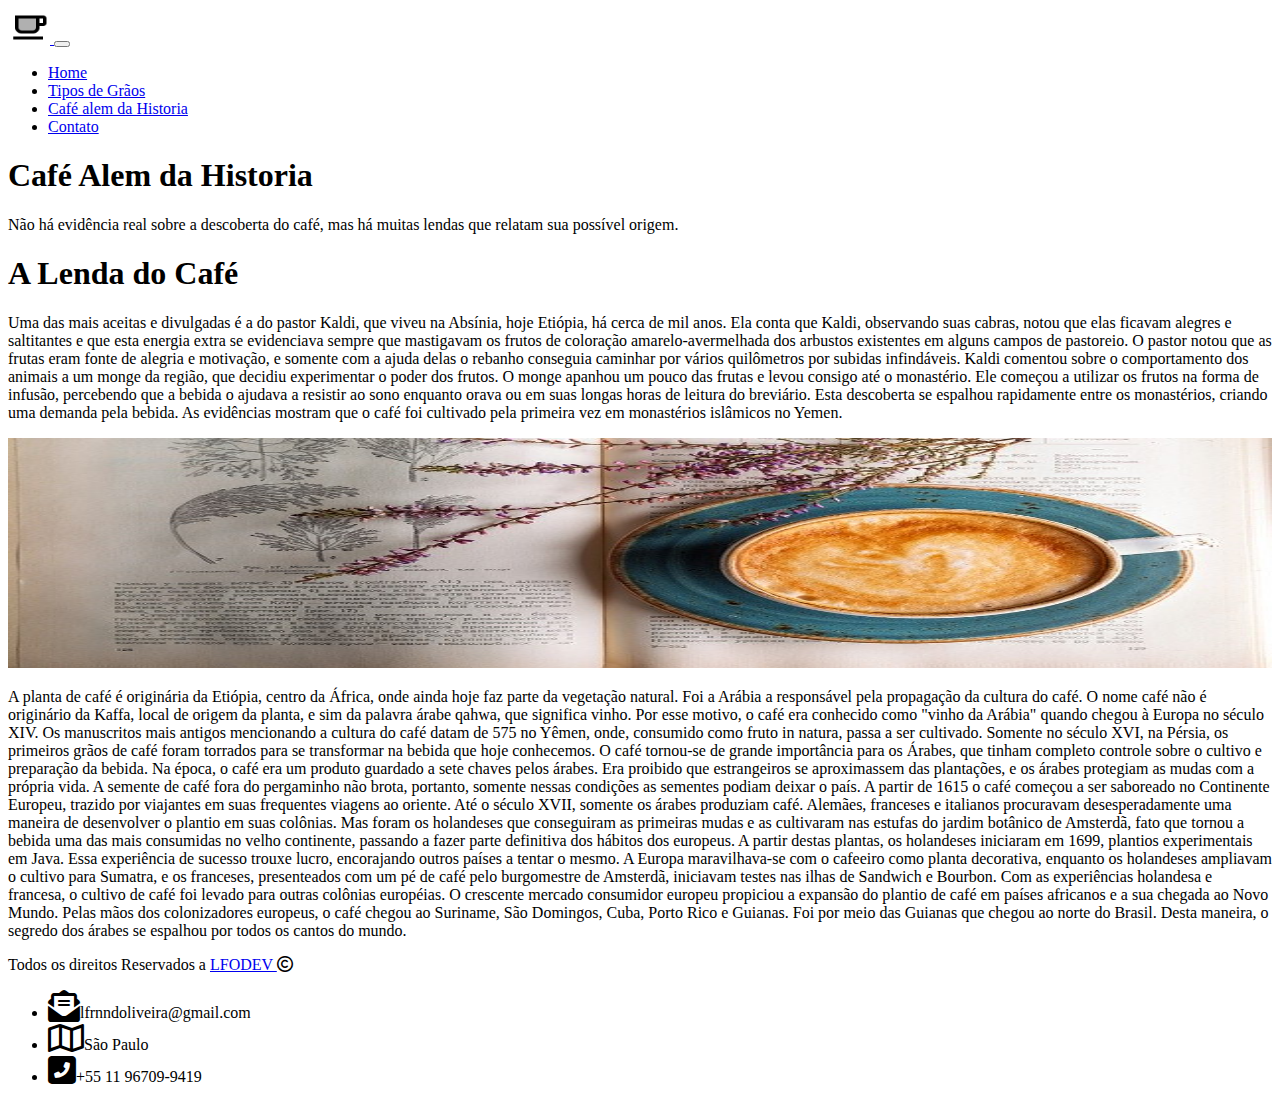
==== cafeAlemdaHistoria.html @ 26f5d50d "2022, maos a obra" ====
<!doctype html>
<html lang="pt-br">
  <head>
    <title>Coffee Express 182</title>
    <!-- Required meta tags -->
    <meta charset="utf-8">
    <meta name="viewport" content="width=device-width, initial-scale=1, shrink-to-fit=no">
    <link rel="shortcut icon" type="imagex/png" href="./images/icons-café-64.png">

    <!-- Bootstrap CSS v5.0.2 -->
    <link rel="stylesheet" href="https://cdn.jsdelivr.net/npm/bootstrap@5.0.2/dist/css/bootstrap.min.css"  integrity="sha384-EVSTQN3/azprG1Anm3QDgpJLIm9Nao0Yz1ztcQTwFspd3yD65VohhpuuCOmLASjC" crossorigin="anonymous">
    <!--Main CSS file-->
    <link rel="stylesheet" href="./css/main.css">
    <!--load all styles -->
    <link href="fontawesome/css/all.css" rel="stylesheet"> 
  </head>
    <body>
        <header>
             <!--Inicio navbar-->
                <nav class="navbar navbar-expand-md navbar-light fixed-top bg-light">
                    <div class="container">
                        <a class="navbar-brand" href="#">
                            <img src="./images/icons-café.gif" alt="" width="42" height="36" class="d-inline-block align-text-top">
                        </a>
                        <button class="navbar-toggler" type="button" data-bs-toggle="collapse" data-bs-target="#navbarNav" aria-controls="navbarNav" aria-expanded="false" aria-label="Toggle navigation">
                         <span class="navbar-toggler-icon"></span>
                        </button>
                        <div class="collapse navbar-collapse " id="navbarNav">
                            <ul class="navbar-nav">
                                <li class="nav-item ms-3">
                                    <a class="nav-link active" id="nav-item" aria-current="page" href="index.html">Home</a>
                                </li>
                                <li class="nav-item ms-3">
                                    <a class="nav-link" id="nav-item" href="tiposGrao.html">Tipos de Grãos</a>
                                </li>
                                <li class="nav-item ms-3">
                                    <a class="nav-link" id="nav-item" href="cafeAlemdaHistoria.html">Café alem da Historia</a>
                                </li>
                                <li class="nav-item ms-3">
                                    <a class="nav-link" id="nav-item" href="#">Contato</a>
                                </li>
                            </ul>
                        </div>
                    </div>
                </nav>
                <!--Fim navbar-->
        </header>
        <div>
            <section class="py-5 text-center container" >
            <div class="row py-lg-5" id="SliderStilo">
              <div class="col-lg-6 col-md-8 mx-auto p-4">
                <h1 class="fw-light text-light">Café Alem da Historia</h1>
                <p class="lead text-light">Não há evidência real sobre a descoberta do café, mas há muitas lendas que relatam sua possível origem.</p>
                
              </div>
            </div>
          </section>
        
          <section class="py-3 text-center container">
            <div class="row py-lg-5" id="SliderStilo">
              <div class="col-lg-6 col-md-8 mx-auto p-4">
                <h1 class="fw-light text-light">A Lenda do Café</h1>
                <p class="lead text-light">Uma das mais aceitas e divulgadas é a do pastor Kaldi, que viveu na Absínia, hoje Etiópia, há cerca de mil anos. Ela conta que Kaldi, observando suas cabras, notou que elas ficavam alegres e saltitantes e que esta energia extra se evidenciava sempre que mastigavam os frutos de coloração amarelo-avermelhada dos arbustos existentes em alguns campos de pastoreio.

                    O pastor notou que as frutas eram fonte de alegria e motivação, e somente com a ajuda delas o rebanho conseguia caminhar por vários quilômetros por subidas infindáveis.
                    
                    Kaldi comentou sobre o comportamento dos animais a um monge da região, que decidiu experimentar o poder dos frutos. O monge apanhou um pouco das frutas e levou consigo até o monastério. Ele começou a utilizar os frutos na forma de infusão, percebendo que a bebida o ajudava a resistir ao sono enquanto orava ou em suas longas horas de leitura do breviário. Esta descoberta se espalhou rapidamente entre os monastérios, criando uma demanda pela bebida. As evidências mostram que o café foi cultivado pela primeira vez em monastérios islâmicos no Yemen.</p>
                    <img src="./images/coffe1.png" class="bd-placeholder-img card-img-top" width="100%" height="230">
                <p class="lead text-light p-2">A planta de café é originária da Etiópia, centro da África, onde ainda hoje faz parte da vegetação natural. Foi a Arábia a responsável pela propagação da cultura do café. O nome café não é originário da Kaffa, local de origem da planta, e sim da palavra árabe qahwa, que significa vinho. Por esse motivo, o café era conhecido como "vinho da Arábia" quando chegou à Europa no século XIV.
                    Os manuscritos mais antigos mencionando a cultura do café datam de 575 no Yêmen, onde, consumido como fruto in natura, passa a ser cultivado. Somente no século XVI, na Pérsia, os primeiros grãos de café foram torrados para se transformar na bebida que hoje conhecemos.
                    O café tornou-se de grande importância para os Árabes, que tinham completo controle sobre o cultivo e preparação da bebida. Na época, o café era um produto guardado a sete chaves pelos árabes. Era proibido que estrangeiros se aproximassem das plantações, e os árabes protegiam as mudas com a própria vida. A semente de café fora do pergaminho não brota, portanto, somente nessas condições as sementes podiam deixar o país.
                    A partir de 1615 o café começou a ser saboreado no Continente Europeu, trazido por viajantes em suas frequentes viagens ao oriente. Até o século XVII, somente os árabes produziam café. Alemães, franceses e italianos procuravam desesperadamente uma maneira de desenvolver o plantio em suas colônias. 
                    Mas foram os holandeses que conseguiram as primeiras mudas e as cultivaram nas estufas do jardim botânico de Amsterdã, fato que tornou a bebida uma das mais consumidas no velho continente, passando a fazer parte definitiva dos hábitos dos europeus.
                    A partir destas plantas, os holandeses iniciaram em 1699, plantios experimentais em Java. Essa experiência de sucesso trouxe lucro, encorajando outros países a tentar o mesmo. A Europa maravilhava-se com o cafeeiro como planta decorativa, enquanto os holandeses ampliavam o cultivo para Sumatra, e os franceses, presenteados com um pé de café pelo burgomestre de Amsterdã, iniciavam testes nas ilhas de Sandwich e Bourbon.
                    Com as experiências holandesa e francesa, o cultivo de café foi levado para outras colônias européias. O crescente mercado consumidor europeu propiciou a expansão do plantio de café em países africanos e a sua chegada ao Novo Mundo. Pelas mãos dos colonizadores europeus, o café chegou ao Suriname, São Domingos, Cuba, Porto Rico e Guianas. Foi por meio das Guianas que chegou ao norte do Brasil. Desta maneira, o segredo dos árabes se espalhou por todos os cantos do mundo.</p>    

                
              </div>
            </div>
          </section>
        </div>
          
       


        <!--RODAPE-->
      <footer class="container-fluid">
        <div class="row">
          <div class="col-sm-6">
            <p class="text-light py-5 ps-2" >Todos os direitos Reservados a <a href="https://lfodevplus.000webhostapp.com/" id="redirectfooter" class='text-danger'>LFODEV </a><i class="far fa-copyright"></i></p>
          </div> 

          
          <div class="col-sm-6">
            <ul class="py-2">
              <li class="py-2  text-light"><i class="fas fa-envelope-open-text fa-2x"></i><a class="ps-2" id="redirectfooter">lfrnndoliveira@gmail.com</a></li>
              <li class="py-2  text-light"><i class="far fa-map fa-2x"></i><a class="ps-2" id="redirectfooter">São Paulo</a></li>
              <li class="py-2  text-light"><i class="fas fa-phone-square-alt fa-2x"></i><a class="ps-2" id="redirectfooter">+55 11 96709-9419</a></li>
            </ul>
          </div>
        </div>
        
      </footer>
      
        <!-- Bootstrap JavaScript Libraries -->
        <script src="https://cdn.jsdelivr.net/npm/@popperjs/core@2.9.2/dist/umd/popper.min.js" integrity="sha384-IQsoLXl5PILFhosVNubq5LC7Qb9DXgDA9i+tQ8Zj3iwWAwPtgFTxbJ8NT4GN1R8p" crossorigin="anonymous"></script>
        <script src="https://cdn.jsdelivr.net/npm/bootstrap@5.0.2/dist/js/bootstrap.min.js" integrity="sha384-cVKIPhGWiC2Al4u+LWgxfKTRIcfu0JTxR+EQDz/bgldoEyl4H0zUF0QKbrJ0EcQF" crossorigin="anonymous"></script>
    </body>
</html>
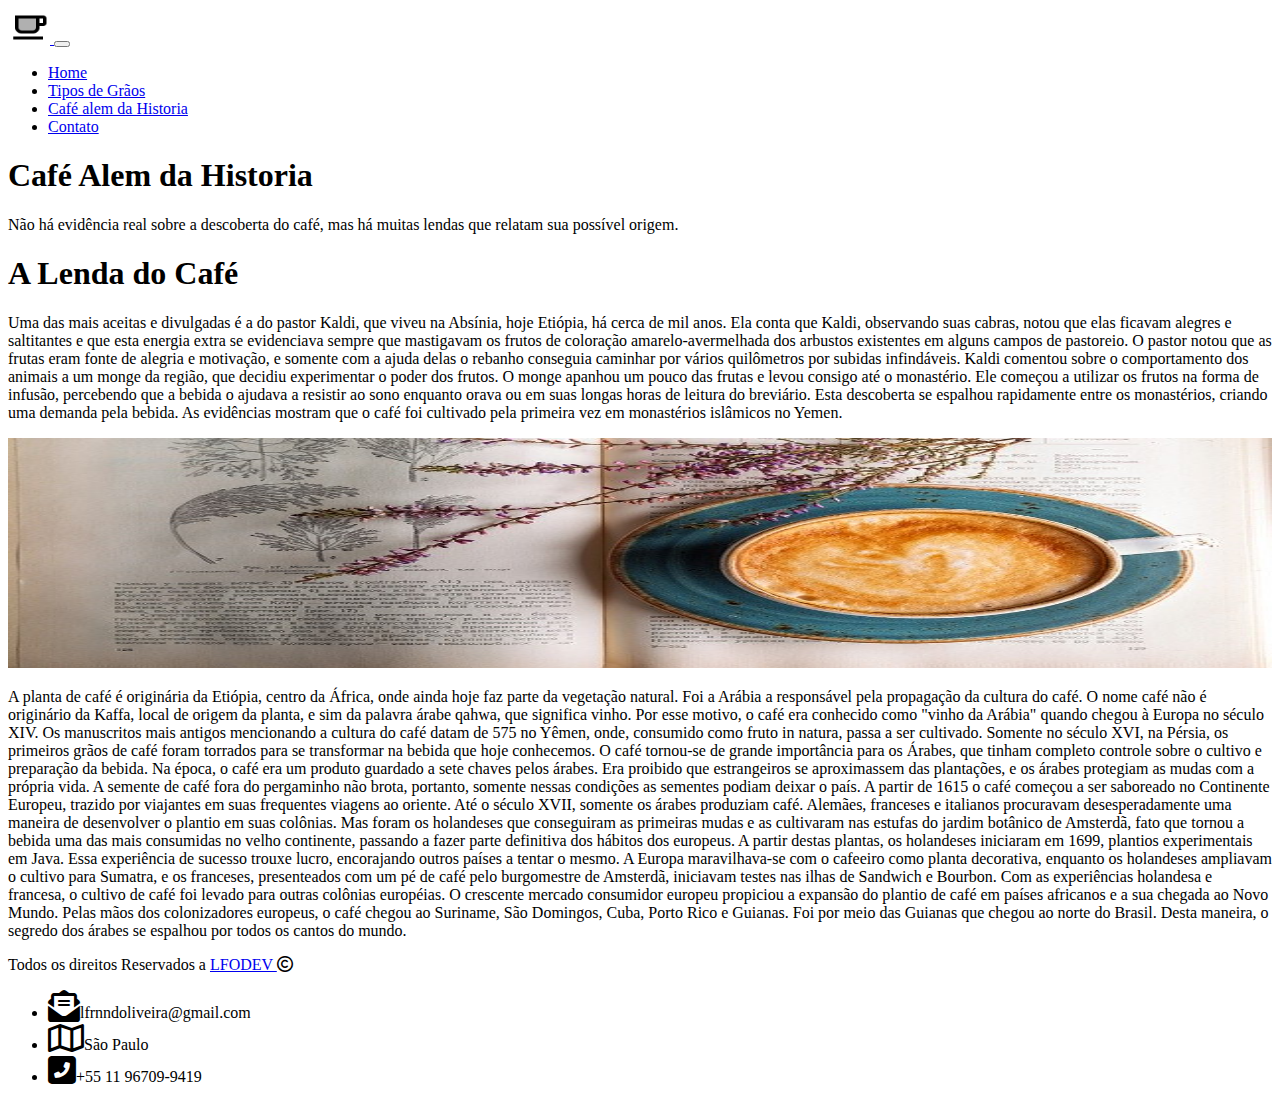
==== commit c00fad60: "fim" ====
--- a/cafeAlemdaHistoria.html
+++ b/cafeAlemdaHistoria.html
@@ -12,7 +12,7 @@
     <!--Main CSS file-->
     <link rel="stylesheet" href="./css/main.css">
     <!--load all styles -->
-    <link href="fontawesome/css/all.css" rel="stylesheet"> 
+    <link rel="stylesheet" href="https://cdnjs.cloudflare.com/ajax/libs/font-awesome/6.0.0-beta3/css/all.min.css">
   </head>
     <body>
         <header>
@@ -37,7 +37,7 @@
                                     <a class="nav-link" id="nav-item" href="cafeAlemdaHistoria.html">Café alem da Historia</a>
                                 </li>
                                 <li class="nav-item ms-3">
-                                    <a class="nav-link" id="nav-item" href="#">Contato</a>
+                                    <a class="nav-link" id="nav-item" href="contato.html">Contato</a>
                                 </li>
                             </ul>
                         </div>
